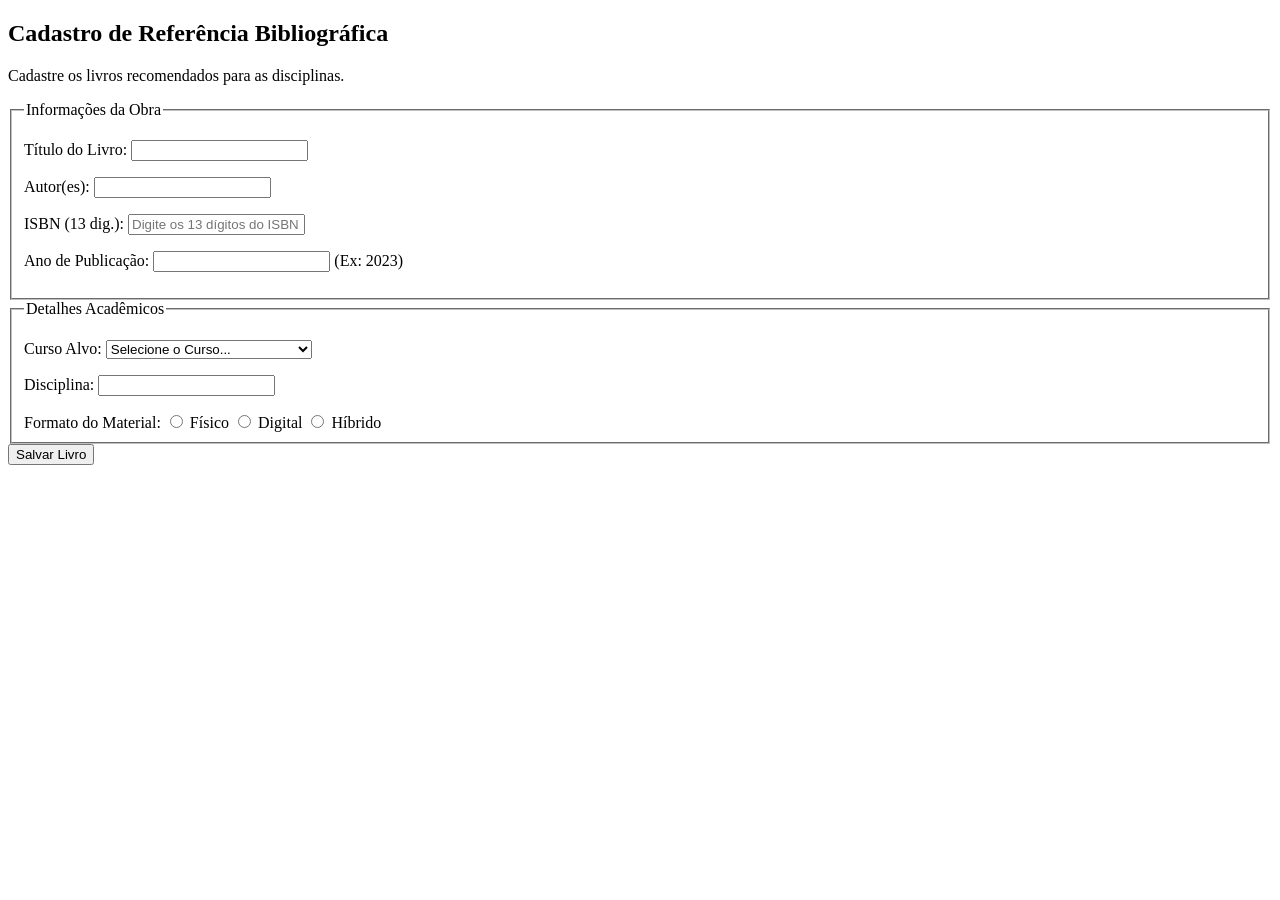
==== 09-formularios/desafio/cadastro-livro.html @ a3401121 "Adiciona formulário de cadastro bibliográfico" ====
<!DOCTYPE html>
<html lang="pt-br">
    <head>
        <meta charset="UTF-8">
        <meta name="viewport" content="width=device-width, initial-scale=1.0">
        <title>Cadastro de Livro</title>
    </head>
    
    <body>
        <main>
            <section>
                <header>
                    <h1>Cadastro de Referência Bibliográfica</h1>
                    <p>Cadastre os livros recomendados para as disciplinas.</p>
                </header>

                <form action="/salvar-livro" method="post">
                    <fieldset>
                        <legend>Informações da Obra</legend>

                        <p>
                            <label for="titulo-do-livro">Título do Livro:</label>
                            <input type="text" name="titulo-do-livro" id="titulo-do-livro" 
                            required>
                        </p>

                        <p>
                            <label for="autores">Autor(es):</label>
                            <input type="text" name="autores" id="autores" 
                            required>
                        </p>

                        <p>
                            <label for="isbn">ISBN (13 dig.):</label>
                            <input type="text" name="isbn" id="isbn" 
                            pattern="[0-9]{13}" placeholder="Digite os 13 dígitos do ISBN" 
                            required>
                        </p>

                        <p>
                            <label for="ano-de-publicacao">Ano de Publicação:</label>
                            <input type="number" name="ano-de-publicacao" id="ano-de-publicacao" 
                            required> (Ex: 2023)
                        </p>
                    </fieldset>
                    
                    <fieldset>
                        <legend>Detalhes Acadêmicos</legend>

                        <p>
                            <label for="curso-alvo">Curso Alvo:</label>
                            <select id="curso-alvo" name="curso-alvo" required>
                                <option value="">Selecione o Curso...</option>
                                <option value="engenharia-software">Engenharia de Software</option>
                                <option value="ads">Análise e Desenv. de Sistemas</option>
                                <option value="tronco-comum">Tronco Comum</option>
                            </select>
                        </p>

                        <p>
                            <label for="disciplina">Disciplina:</label>
                            <input type="text" name="disciplina" id="disciplina" 
                            required>
                        </p>
                        
                        <label for="formato-material">Formato do Material:</label>
                        <input type="radio" name="formato-material" id="fisico" value="fisico" required>
                        <label for="fisico">Físico</label>
                        <input type="radio" name="formato-material" id="digital" value="digital" required>
                        <label for="digital">Digital</label>
                        <input type="radio" name="formato-material" id="Hibrido" value="hibrido" required>
                        <label for="Hibrido">Híbrido</label>

                    </fieldset>

                    <button type="submit">Salvar Livro</button>

                </form>
            </section>
        </main>
    </body>
</html>
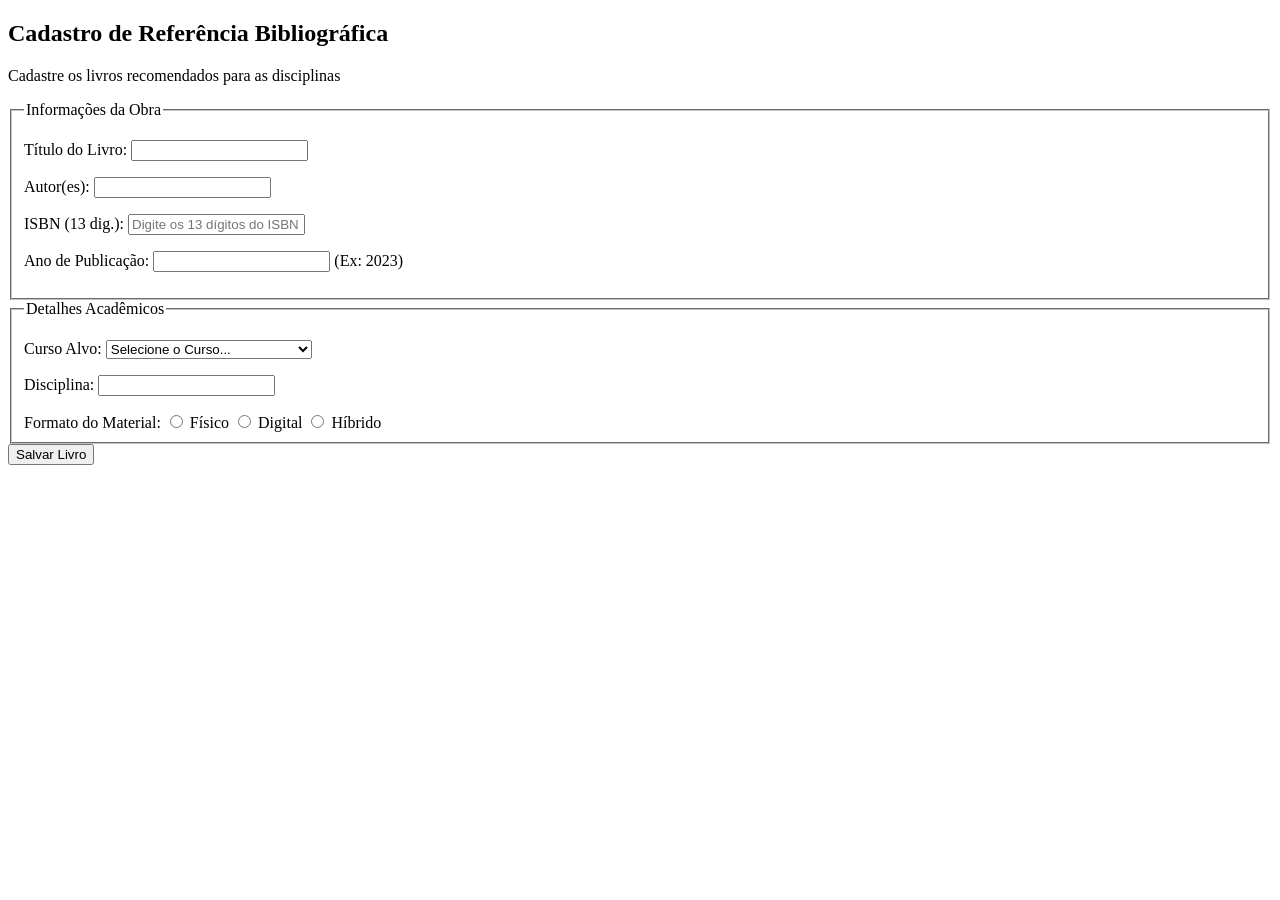
==== commit 31b29014: "Adiciona formulário de cadastro bibliográfico" ====
--- a/09-formularios/desafio/cadastro-livro.html
+++ b/09-formularios/desafio/cadastro-livro.html
@@ -11,7 +11,7 @@
             <section>
                 <header>
                     <h1>Cadastro de Referência Bibliográfica</h1>
-                    <p>Cadastre os livros recomendados para as disciplinas.</p>
+                    <p>Cadastre os livros recomendados para as disciplinas</p>
                 </header>
 
                 <form action="/salvar-livro" method="post">
